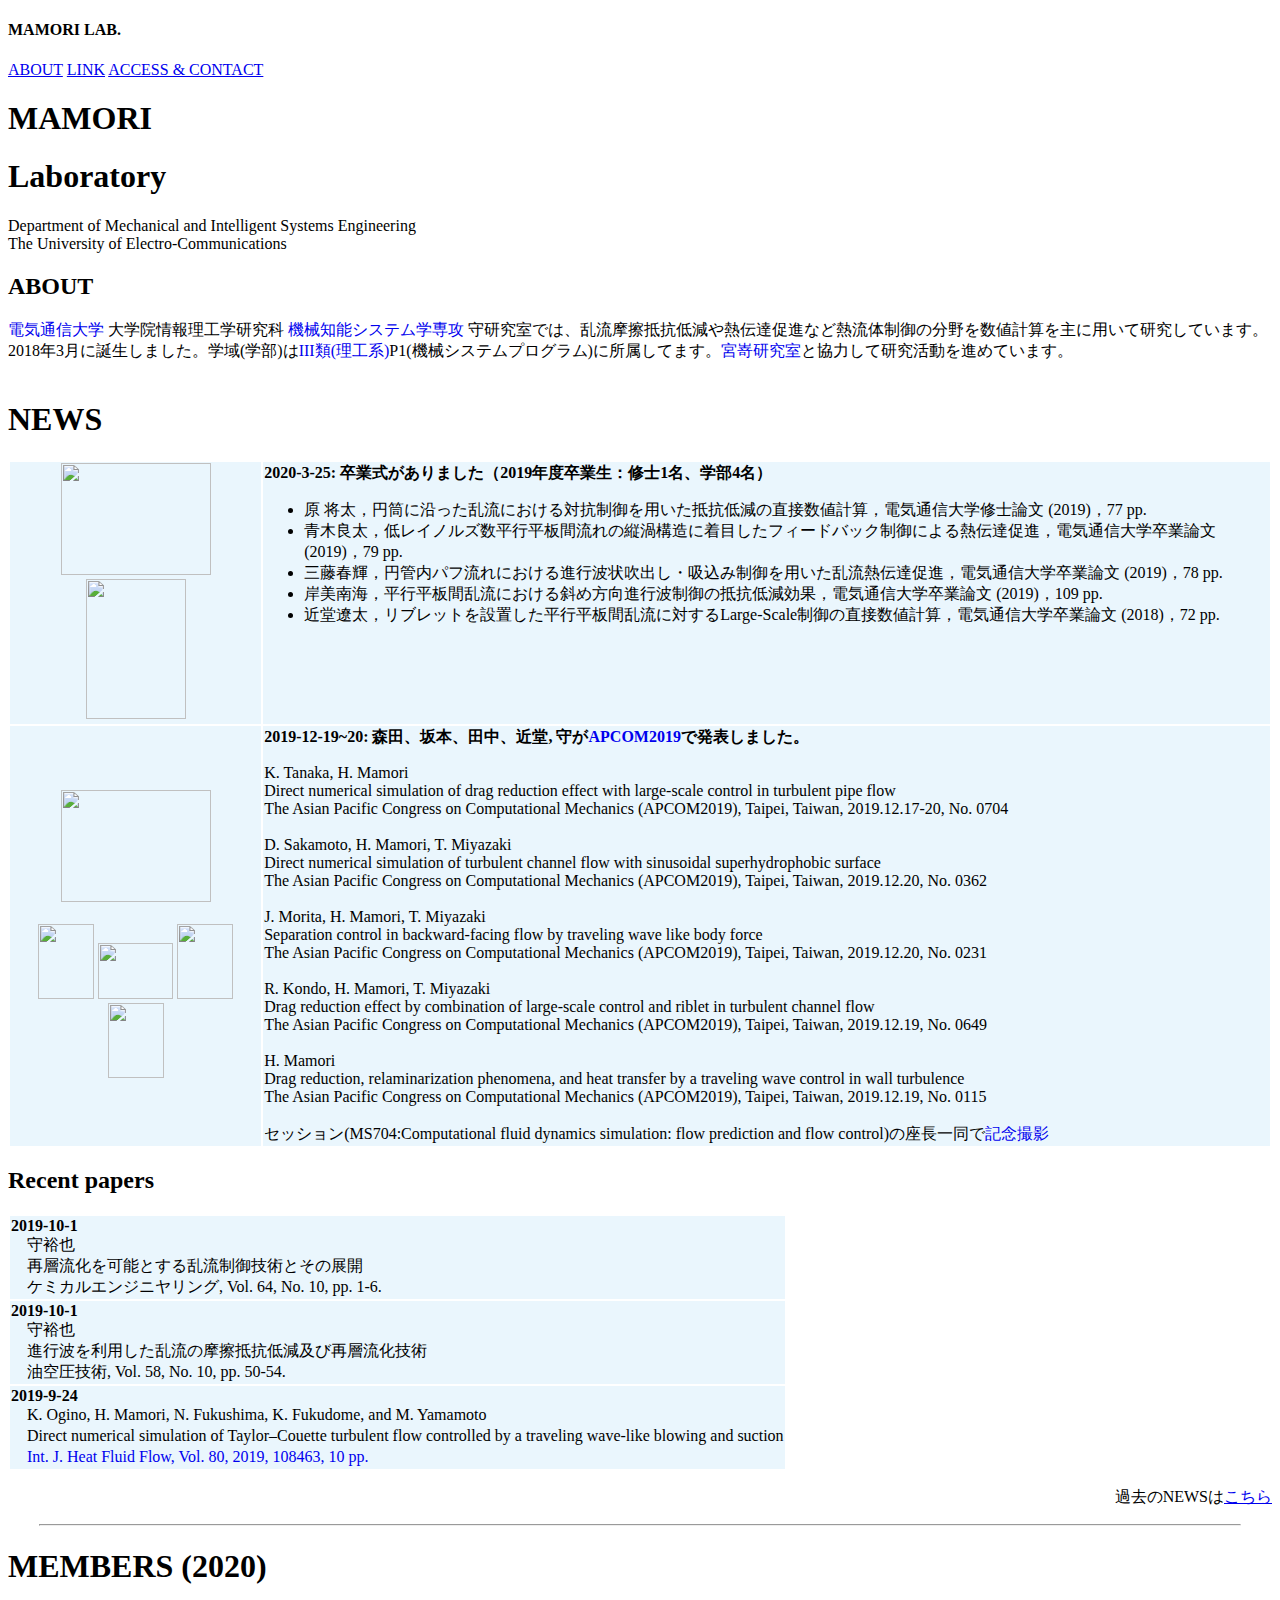
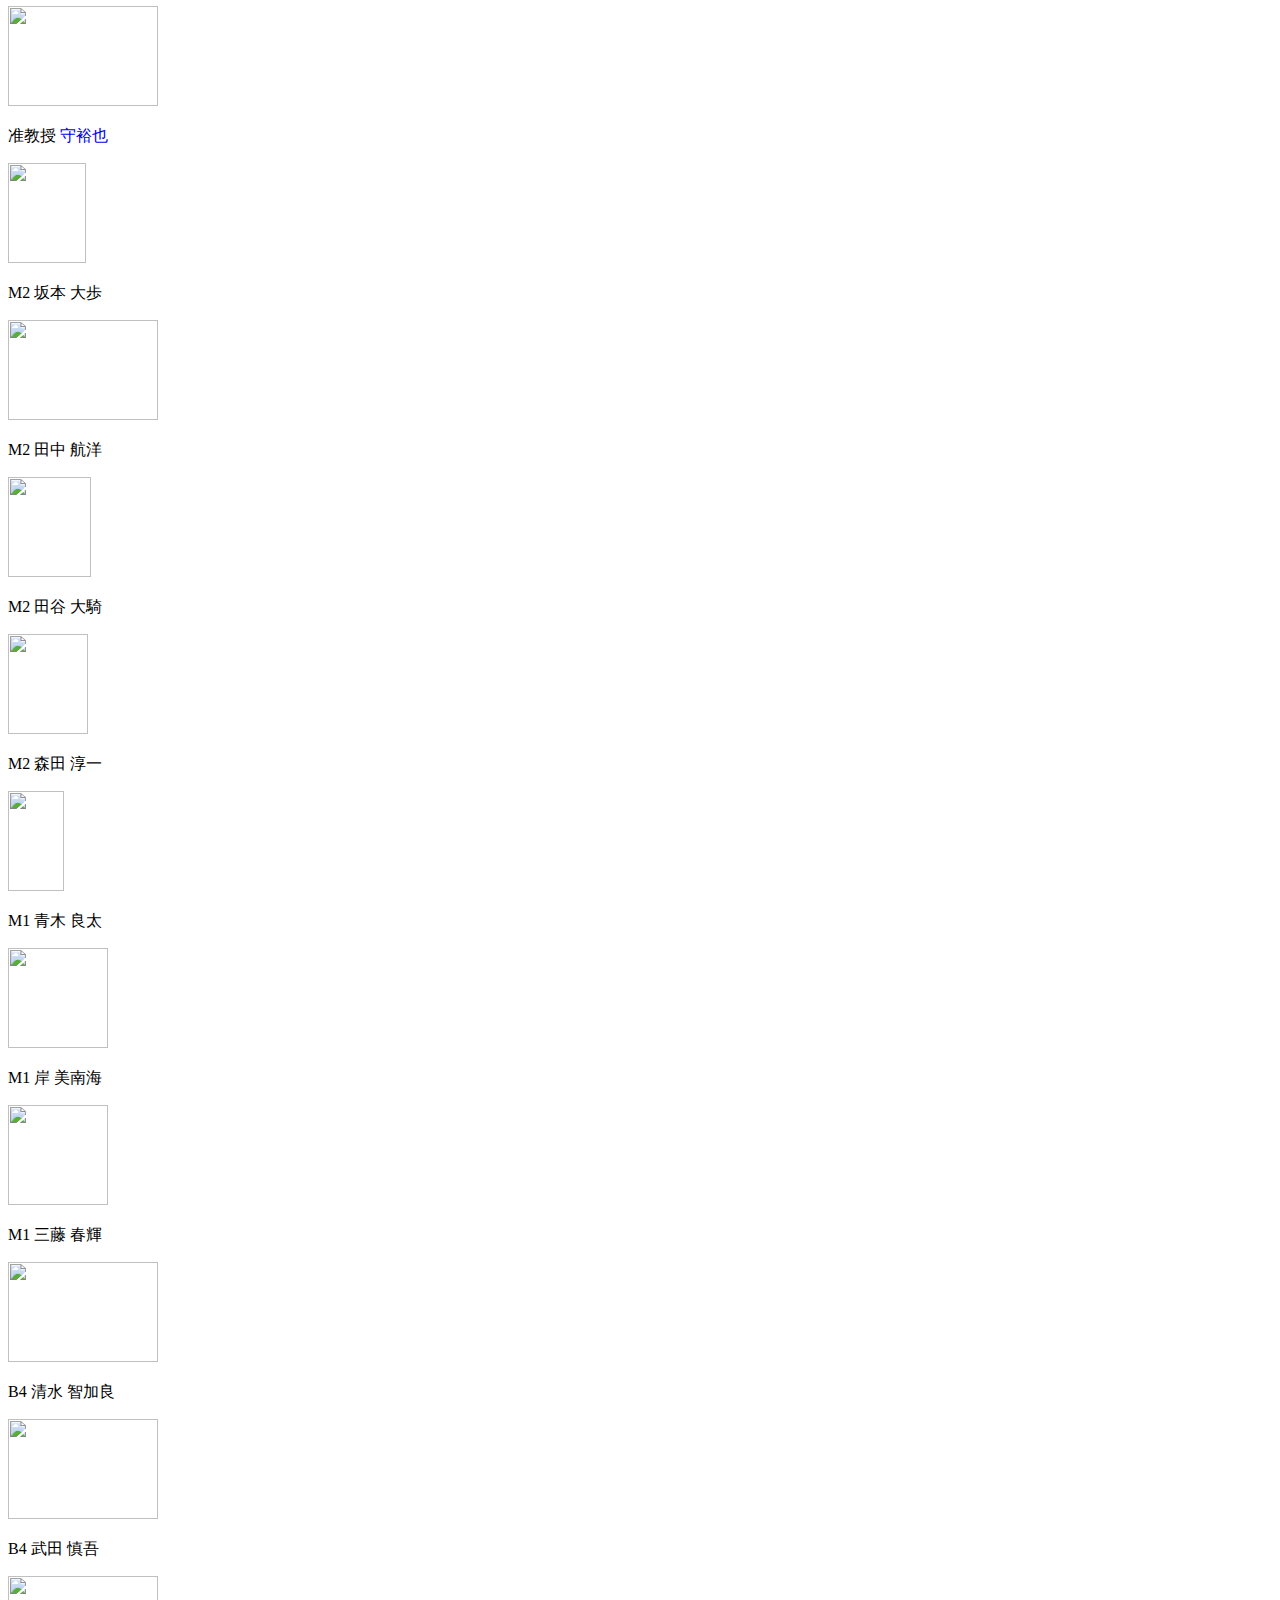
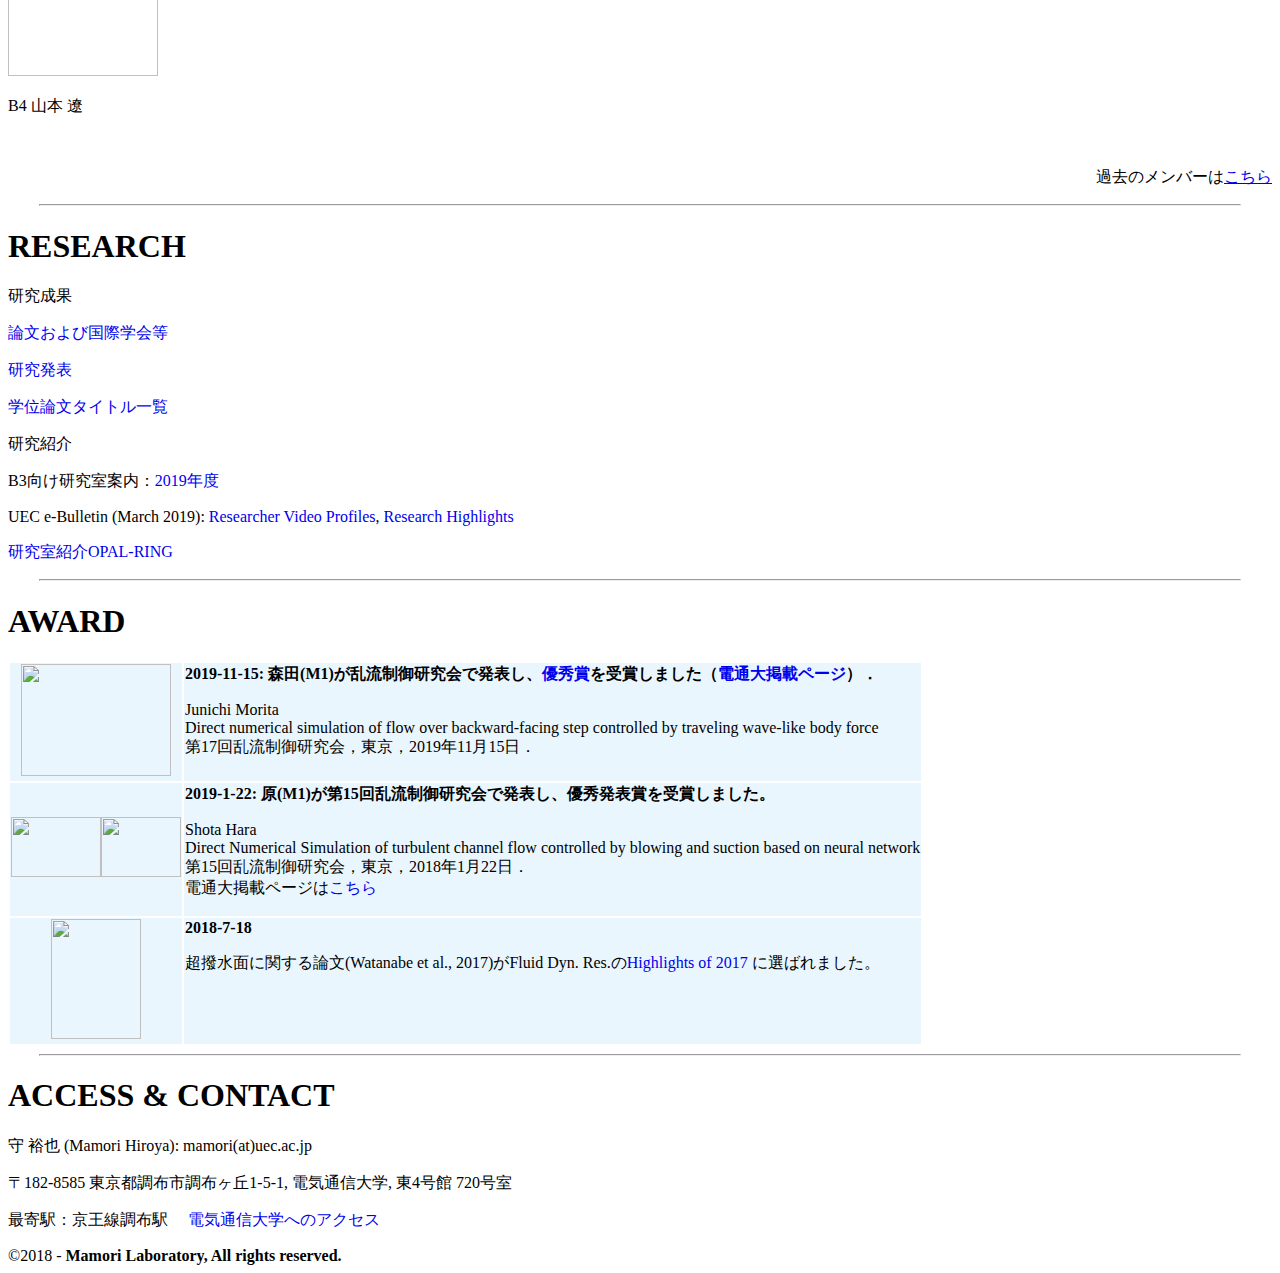
==== index.html @ 4397f74b "Create index.html" ====
<!doctype html>
<html lang="ja">
<head>
    <meta charset="UTF-8">
    <meta http-equiv="Content-Style-Type" content="text/css">
    <meta name="keywords" content="守研究室,守裕也,守　裕也">
    <title>Mamori lab., UEC</title>
    <link rel="stylesheet" href="singlePageTemplate.css">
    <script>var __adobewebfontsappname__="dreamweaver"</script>
    <script src="http://use.edgefonts.net/source-sans-pro:n2:default.js" type="text/javascript"></script>
</head> 

    
<body>
<header>
    <div class="container">
        <div class ="header-left">
            <h4>MAMORI LAB.</h4>
        </div>
        <div class="header-right">
            <a href="#about">ABOUT</a>
		    <a href="#link">LINK</a>
		    <a href="#location">ACCESS & CONTACT</a>
        </div>
    </div>
</header>
    <div class="top">
        <div class="top-sentence">
            <h1>MAMORI</h1>
            <h1>Laboratory</h1>
            <p>Department of Mechanical and Intelligent Systems Engineering<br>The University of Electro-Communications</p> 
        </div>   
    </div>    

    
<!-- About div -->
  	<div class="about" >
		  <h2 class="about">ABOUT</h2>
		  <a href="http://www.uec.ac.jp" style="text-decoration: none;">電気通信大学</a> 大学院情報理工学研究科 <a href="http://www.uec.ac.jp/ies/m/index.html" style="text-decoration: none;">機械知能システム学専攻</a> 
		守研究室では、乱流摩擦抵抗低減や熱伝達促進など熱流体制御の分野を数値計算を主に用いて研究しています。2018年3月に誕生しました。学域(学部)は<a href="http://www.c3.uec.ac.jp" target="_blank" style="text-decoration: none;">III類(理工系)</a>P1(機械システムプログラム)に所属してます。<a href="http://www.miyazaki.mce.uec.ac.jp" target="_blank" style="text-decoration: none;">宮嵜研究室</a>と協力して研究活動を進めています。<br><br>
	</div>
    
<!--	<hr width="95%">-->	
	
	<!-- News -->
	<div class="news">	
	<h1 id="news">NEWS</h1>
	<table>
	<tr>
   	    <td align="center" valign="center" bgcolor="#EAF6FD">
<!--		<a href="images/200327_graduation.JPG"><img src="images/s_200327_graduation.JPG" alt="" width="150" height="112"/></a>
		<a href="images/200327_kondo.JPG"><img src="images/s_200327_kondo.JPG" alt="" width="112" height="150"/></a>-->
<img src="images/s_200327_graduation.JPG" alt="" width="150" height="112"/>
<img src="images/s_200327_kondo.JPG" alt="" width="100" height="140"/>
		</td>
		 <td alighn="left" valign="top" bgcolor="#EAF6FD"><b>2020-3-25: 卒業式がありました（2019年度卒業生：修士1名、学部4名）</b>
		<ul>
<li>原 将太，円筒に沿った乱流における対抗制御を用いた抵抗低減の直接数値計算，電気通信大学修士論文 (2019)，77 pp.</li>
<li>青木良太，低レイノルズ数平行平板間流れの縦渦構造に着目したフィードバック制御による熱伝達促進，電気通信大学卒業論文 (2019)，79 pp.</li>
<li>三藤春輝，円管内パフ流れにおける進行波状吹出し・吸込み制御を用いた乱流熱伝達促進，電気通信大学卒業論文 (2019)，78 pp.<br>
<li>岸美南海，平行平板間乱流における斜め方向進行波制御の抵抗低減効果，電気通信大学卒業論文 (2019)，109 pp.<br>
<li>近堂遼太，リブレットを設置した平行平板間乱流に対するLarge-Scale制御の直接数値計算，電気通信大学卒業論文 (2018)，72 pp.<br>		
			</ul>
		</td>
 	 </tr>	
	  <tr>
    	 <td align="center" valign="center" bgcolor="#EAF6FD"><a href="images/191221_APCOM19lab.jpg"><img src="images/s_191221_APCOM19lab.jpg" alt="" width="150" height="112"/></a><br><br>
		<a href="images/191220_APCOM_kondo.JPG"><img src="images/s_191220_APCOM_kondo.JPG" alt="" width="56" height="75"/></a>
		<a href="images/191220_APCOM_sakamoto.JPG"><img src="images/s_191220_APCOM_sakamoto.JPG" alt="" width="75" height="56"/></a>
 		<a href="images/191220_APCOM_morita.JPG"><img src="images/s_191220_APCOM_morita.JPG" alt="" width="56" height="75"/></a>
 		<a href="images/191220_APCOM_tanaka.JPG"><img src="images/s_191220_APCOM_tanaka.JPG" alt="" width="56" height="75"/></a>
				</td>
		 <td alighn="left" valign="top" bgcolor="#EAF6FD"><b>2019-12-19~20: 森田、坂本、田中、近堂,
			 守が<a href="http://www.apcom2019.org" target="_blank" style="text-decoration: none">APCOM2019</a>で発表しました。</b>
		 </p>		 
K. Tanaka, H. Mamori<br>
Direct numerical simulation of drag reduction effect with large-scale control in turbulent pipe flow<br>
The Asian Pacific Congress on Computational Mechanics (APCOM2019), Taipei, Taiwan, 2019.12.17-20, No. 0704<br>
 <br>
D. Sakamoto, H. Mamori, T. Miyazaki<br>
Direct numerical simulation of turbulent channel flow with sinusoidal superhydrophobic surface<br>
The Asian Pacific Congress on Computational Mechanics (APCOM2019), Taipei, Taiwan, 2019.12.20, No. 0362<br>
 <br>
J. Morita, H. Mamori, T. Miyazaki<br>
Separation control in backward-facing flow by traveling wave like body force<br>
The Asian Pacific Congress on Computational Mechanics (APCOM2019), Taipei, Taiwan, 2019.12.20, No. 0231<br>
		<br>
R. Kondo, H. Mamori, T. Miyazaki<br>
Drag reduction effect by combination of large-scale control and riblet in turbulent channel flow<br>
The Asian Pacific Congress on Computational Mechanics (APCOM2019), Taipei, Taiwan, 2019.12.19, No. 0649<br>
 <br>
H. Mamori<br>
Drag reduction, relaminarization phenomena, and heat transfer by a traveling wave control in wall turbulence<br>
The Asian Pacific Congress on Computational Mechanics (APCOM2019), Taipei, Taiwan, 2019.12.19, No. 0115<br>
		<br>
		セッション(MS704:Computational fluid dynamics simulation: flow prediction and flow control)の座長一同で<a href="images/191221_APCOM19OS.JPG" target="_blank" style="text-decoration: none">記念撮影</a><br>
		</td>
 	 </tr>	

	</table>	
	<table>
	<h2 id="news">Recent papers</h2>
		<tr>
		<td alighn="left" valign="top" bgcolor="#EAF6FD"><b>2019-10-1</b><br>
		 　守裕也<br>
		 　再層流化を可能とする乱流制御技術とその展開<br>
		 　ケミカルエンジニヤリング, Vol. 64, No. 10, pp. 1-6.		
		</td>
 	 </tr>	
		<tr>
		<td alighn="left" valign="top" bgcolor="#EAF6FD"><b>2019-10-1</b><br>
		 　守裕也<br>
		 　進行波を利用した乱流の摩擦抵抗低減及び再層流化技術<br>
		 　油空圧技術, Vol. 58, No. 10, pp. 50-54.		
	</td>
 	 </tr>	
		<tr>
	<td alighn="left" valign="top" bgcolor="#EAF6FD"><b>2019-9-24</b><br>
	 　K. Ogino, H. Mamori, N. Fukushima, K. Fukudome, and M. Yamamoto<br>
	　Direct numerical simulation of Taylor–Couette turbulent flow controlled by a traveling wave-like blowing and suction<br>
　<a href="https://doi.org/10.1016/j.ijheatfluidflow.2019.108463"  target="_blank" style="text-decoration: none">Int. J. Heat Fluid Flow, Vol. 80, 2019, 108463, 10 pp.</a>
		</td>
		</tr>
		</table>
		<p style="text-align: right">過去のNEWSは<a href="news.html">こちら</a></p>
	</div>
	<hr width="95%">
	
	<!-- Members -->
	<div class="member">
	<h1 id="members">MEMBERS (2020)</h1>
		<article class="member_column_B4">
      <img src="images/mamori_aps2017.jpg" alt="" width="150" height="100"/>
      <p>准教授<a href="http://kjk.office.uec.ac.jp/Profiles/74/0007382/profile.html"  target="_blank" style="text-decoration: none;"> 守裕也</a></p>
    </article>
	<article class="member_column_B4">
      <img src="images/sakamoto.jpg" alt="" width="78" height="100"/>
      <p>M2 坂本 大歩</p>
    </article>
	<article class="member_column_B4">
      <img src="images/tanaka.jpg" alt="" width="150" height="100"/>
      <p>M2 田中 航洋</p>
    </article>
	<article class="member_column_B4">
      <img src="images/taya.jpg" alt="" width="82.5" height="100"/>
      <p>M2 田谷 大騎</p>
    </article>
	<article class="member_column_B4">
      <img src="images/morita.jpg" alt="" width="80" height="100"/>
      <p>M2 森田 淳一</p>
    </article>
	<article class="member_column_B4">
      <img src="images/aoki.jpeg" alt="" width="56" height="100"/>
      <p>M1 青木 良太</p>
    </article>
	<article class="member_column_B4">
      <img src="images/kishi.jpg" alt="" width="100" height="100"/>
      <p>M1 岸 美南海</p>
    </article>
	<article class="member_column_B4">
      <img src="images/mifuji.jpg" alt="" width="100" height="100"/>
      <p>M1 三藤 春輝</p>
    </article>
	<article class="member_column_B4">
      <img src="images/noimage.jpg" alt="" width="150" height="100"/>
      <p>B4 清水 智加良</p>
    </article>
	<article class="member_column_B4">
      <img src="images/noimage.jpg" alt="" width="150" height="100"/>
      <p>B4 武田 慎吾</p>
    </article>
	<article class="member_column_B4">
      <img src="images/noimage.jpg" alt="" width="150" height="100"/>
      <p>B4 山本 遼</p>
    </article>

		<br>
<!--		<article class="member_column_B4">
      <a href="images/FY19member.jpg"><img src="images/s_FY19member.jpg" alt="" width="160" height="120"/></a>
     <p>2019年度集合写真</p>
    </article>
--!>
		<p style="text-align: right">過去のメンバーは<a href="members.html">こちら</a>　 　　</p>

		
		<!--	<div class="oldmember"><a href="oldnews.html" style="text-decoration: none;">過去のメンバー</a></div> -->
	</div>
	
	<hr width="95%">
	<div class="seika" id="publication">
	<h1>RESEARCH</h1>
	研究成果
	<p class="res_p"><a href="http://kjk.office.uec.ac.jp/Profiles/74/0007382/theses1.html" target="_blank" style="text-decoration: none;">論文および国際学会等</a></p>
	<p class="res_p"><a href="http://kjk.office.uec.ac.jp/Profiles/74/0007382/meeting_achieve1.html" target="_blank" style="text-decoration: none;">研究発表</a></p>
	<p class="res_p"><a href="thesis.html" target="_blank" style="text-decoration: none">学位論文タイトル一覧</a></p>	
	研究紹介
	<p class="loc_p">B3向け研究室案内：<a href="images/181107_intro2019.png" target="_blank" style="text-decoration: none">2019年度</a></p>	
	<p class="res_p">UEC e-Bulletin (March 2019): <a href="http://www.ru.uec.ac.jp/e-bulletin/researcher-video-profiles/2019/hiroya-mamori.html" target="_blank" style="text-decoration: none">Researcher Video Profiles</a>, <a href="http://www.ru.uec.ac.jp/e-bulletin/research-highlights/2019/drag-reduction-and-relaminarization-of-wall-turbulence-by-traveling-wave-control.html" target="_blank" style="text-decoration: none">Research Highlights</a>	</p><p class="res_p"><a href="https://www.uec.ac.jp/research/information/opal-ring/0007382.html" target="_blank" style="text-decoration: none">研究室紹介OPAL-RING</a></p>
	</div>
	
			<hr width="95%">
	<div class="news">	
	<h1 id="award">AWARD</h1>
	<table>
				
	<tr>
    	 <td align="center" valign="center" bgcolor="#EAF6FD"><a href="images/191114_big6.jpg"><img src="images/s_191114_big6.jpg" alt="" width="150" height="112"/></a></td>
		 <td alighn="left" valign="top" bgcolor="#EAF6FD"><b>2019-11-15: 森田(M1)が乱流制御研究会で発表し、<a href="images/191115_morita.jpg" target="_blank" style="text-decoration: none">優秀賞</a>を受賞しました（<a href="https://www.uec.ac.jp/news/prize/2019/20191118_2204.html" target="_blank" style="text-decoration: none">電通大掲載ページ</a>）．</b>
		 </p>

		Junichi Morita<br>
		Direct numerical simulation of flow over backward-facing step controlled by traveling wave-like body force<br>
		第17回乱流制御研究会，東京，2019年11月15日．
		</td>
	</tr>

	<tr>

<td align="center" valign="center" bgcolor="#EAF6FD"><a href="images/190123_big6.jpg"><img src="images/s_190123_big6.jpg" alt="" width="90" height="60"/></a><a href="images/190125_hara.jpg"><img src="images/s_190125_hara.jpg" alt="" width="80" height="60"/></a></td>
		 <td alighn="left" valign="top" bgcolor="#EAF6FD"><b>2019-1-22: 原(M1)が第15回乱流制御研究会で発表し、優秀発表賞を受賞しました。</b><p>
			 Shota Hara<br>
			 Direct Numerical Simulation of turbulent channel flow controlled by blowing and suction based on neural network<br>
			 第15回乱流制御研究会，東京，2018年1月22日．<br>
			 電通大掲載ページは<a href="https://www.uec.ac.jp/news/prize/2019/20190125_1578.html" target="_blank" style="text-decoration: none">こちら</a>
		 </p></td>
			</tr>

			<tr>
    	 <td align="center" valign="center" bgcolor="#EAF6FD"><img src="images/watanabeSHS.png" alt="" width="90" height="120"/></td>
		 <td alighn="left" valign="top" bgcolor="#EAF6FD"><b>2018-7-18</b><p> 超撥水面に関する論文(Watanabe et al., 2017)がFluid Dyn. Res.の<a href="http://iopscience.iop.org/journal/1873-7005/page/Highlights-of-2017" target="_blank" style="text-decoration: none">Highlights of 2017</a> に選ばれました。</p>
		</td>
 	 </tr>	
		
</table>
</div>
		
	<!-- Location -->
	<hr width="95%">	
	<div class="location_sec">
	<h1 id="location">ACCESS & CONTACT</h1>
	<p class="loc_p">守 裕也 (Mamori Hiroya): mamori(at)uec.ac.jp</p>
	<p class="loc_p">〒182-8585 東京都調布市調布ヶ丘1-5-1, 電気通信大学, 東4号館 720号室</p>
	<p class="loc_p">最寄駅：京王線調布駅　<a href="http://www.uec.ac.jp/about/profile/access/" target="_blank" style="text-decoration: none;"> 電気通信大学へのアクセス</a></p>	
	</div>		

<div class="copyright">&copy;2018 - <strong>Mamori Laboratory, All rights reserved.</strong></div>
</div>
<!-- Main Container Ends -->
</body>
</html>
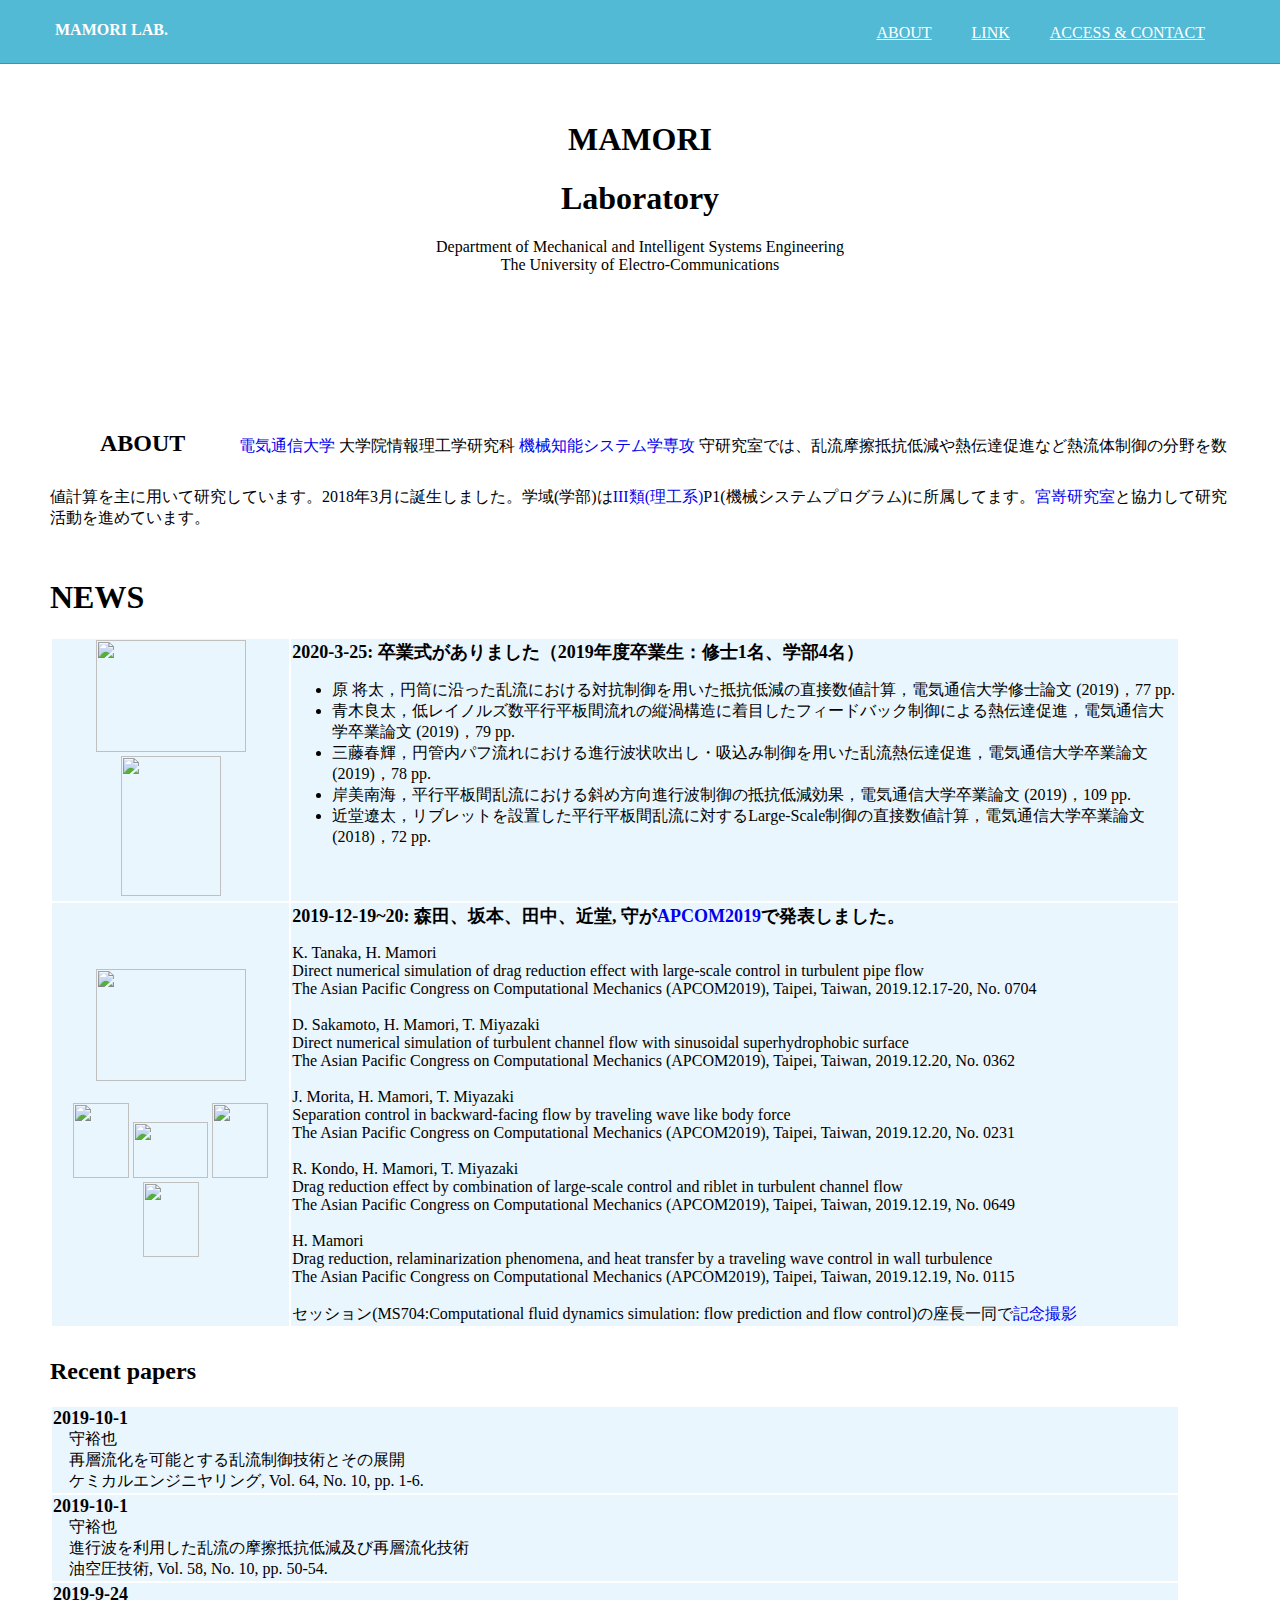
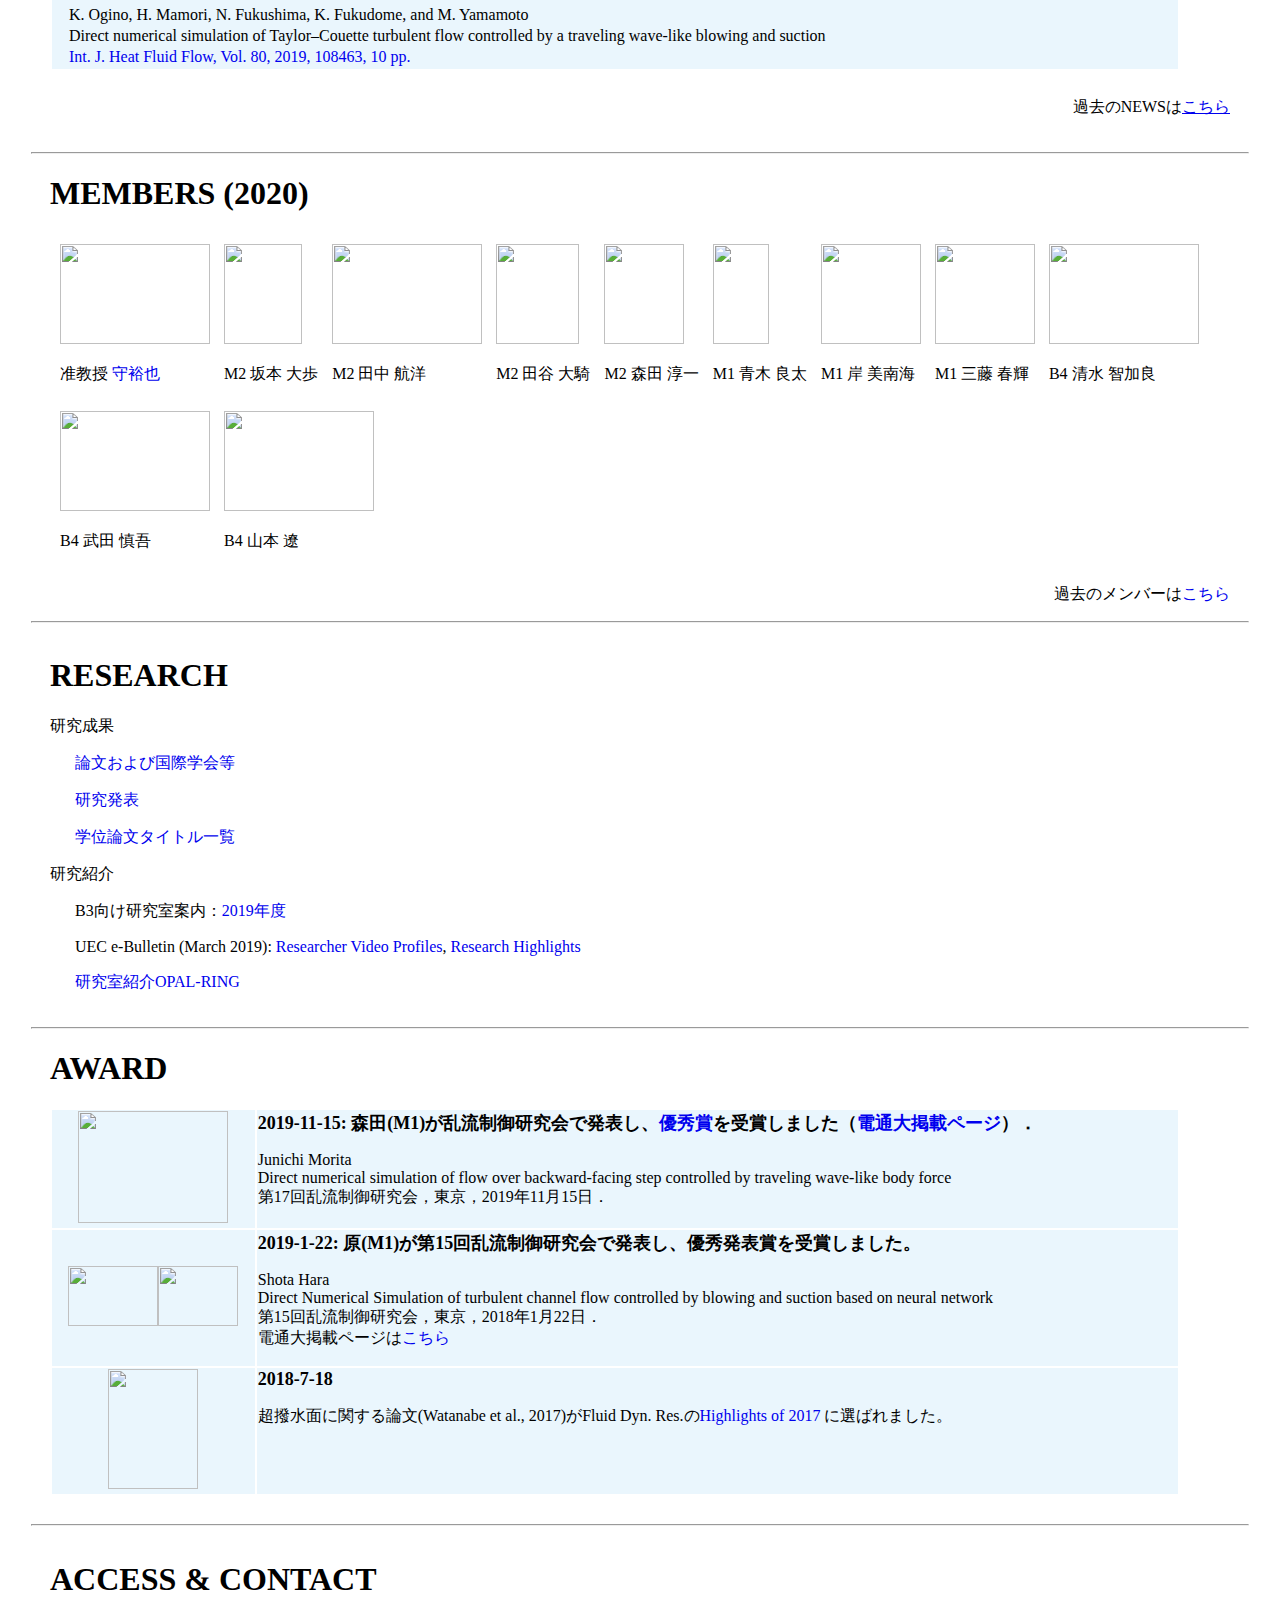
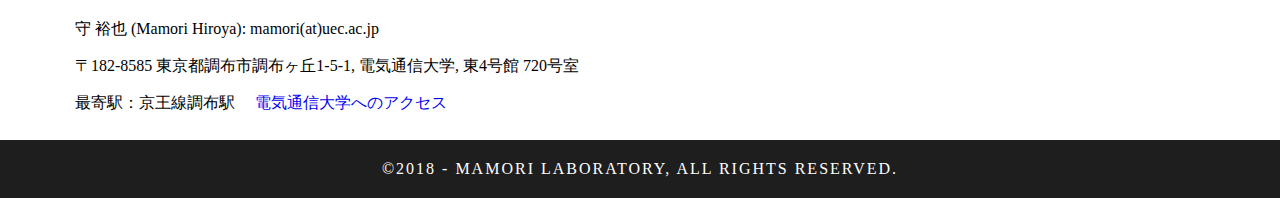
==== commit aac8d1b6: "Update index.html" ====
--- a/index.html
+++ b/index.html
@@ -6,8 +6,8 @@
     <meta name="keywords" content="守研究室,守裕也,守　裕也">
     <title>Mamori lab., UEC</title>
     <link rel="stylesheet" href="singlePageTemplate.css">
-    <script>var __adobewebfontsappname__="dreamweaver"</script>
-    <script src="http://use.edgefonts.net/source-sans-pro:n2:default.js" type="text/javascript"></script>
+    <!--<script>var __adobewebfontsappname__="dreamweaver"</script>
+    <script src="http://use.edgefonts.net/source-sans-pro:n2:default.js" type="text/javascript"></script> -->
 </head> 
 
     
--- a/singlePageTemplate.css
+++ b/singlePageTemplate.css
@@ -0,0 +1,648 @@
+@charset "UTF-8";
+/* Body */
+body {
+	font-family: source-sans-pro;
+	/*background-color: #f2f2f2;*/
+/*	background-color: #FFFFFF;*/
+	margin-top: 0px;
+	margin-right: 0px;
+	margin-bottom: 0px;
+	margin-left: 0px;
+	font-style: normal;
+	font-weight: 200;
+}
+/* Container */
+.container {
+	background-color: #5f5d60;
+    max-width: 1170px;
+    width: 100%;
+    padding: 0 15px;
+    margin: 0 auto;
+}
+
+.header-left {
+   float: left;
+   color:#ffff
+}
+
+.header-right {
+    float:right;
+    marigin-right:-15px;
+}
+
+.header-right a {
+  line-height: 65px;
+  padding: 0 20px;
+  color: white;
+  display: block;
+  float: left;
+  transition: all 0.5s;
+}
+
+.top {
+    padding:100px 0 100px 0;
+    background-image:image(images/IMG_3150_v3.jpg);
+    background-size:cover;
+    
+}
+
+.top-sentence {
+    text-align:center;
+}
+/* Navigation */
+header {
+	width: 100%;
+	height: 7%;
+	background-color: #52bad5;
+	border-bottom: 1px solid #2C9AB7;
+	position: fixed;
+    top: 0;
+	z-index:999
+}
+.logo {
+	color: #fff;
+	font-family: Arial, Helvetica, "sans-serif";
+	font-weight: bold;
+	text-align: left;
+	width: 30%;
+	float: left;
+	margin-top: 15px;
+	margin-left: 25px;
+	letter-spacing: 4px;
+}
+nav {
+	float: right;
+	width: 70%;
+	text-align: right;
+	margin-right: 25px;
+}
+header nav ul {
+	list-style: none;
+	float: right;
+}
+nav ul li {
+	float: left;
+	color: #FFFFFF;
+	font-size: 14px;
+	text-align: left;
+	margin-right: 25px;
+	letter-spacing: 2px;
+	font-weight: bold;
+	transition: all 0.3s linear;
+}
+ul li a {
+	color: #FFFFFF;
+	text-decoration: none;
+}
+ul li:hover a {
+	color: #2C9AB7;
+}
+/* Hero Section */
+.hero {
+/*	background-color: #B3B3B3;*/
+	padding-top: 0px;
+/*	padding-bottom: 150px;*/
+	position: relative;
+	
+}
+.hero_header {
+	color: #FFFFFF;
+	font-family: "Arial Black", Gadget, "sans-serif";
+	font-weight: 200;
+	font-size: 3.0em;
+	text-align: center;
+	margin-top: 0px;
+	margin-right: 0px;
+	margin-bottom: 0px;
+	margin-left: 0px;
+	letter-spacing: 4px;
+	position: absolute;
+	top: 80%;
+	left: 5%;	
+}
+.light {
+	font-weight: bold;
+	color: #FFFFFF;
+}
+.tagline {
+	text-align: center;
+	color: #FFFFFF;
+	margin-top: 4px;
+	font-weight: bold;
+	text-transform: uppercase;
+	letter-spacing: 1px;
+	position: absolute;
+	top: 90%;
+	left: 5%;
+
+}
+/* About Section */
+.text_column {
+	width: 100%;
+	text-align: justify;
+	font-weight: lighter;
+	line-height: 25px;
+	float: left;
+	padding-left: 20px;
+	padding-right: 20px;
+	color: #A3A3A3;
+}
+.about {
+	padding-left: 50px;
+	padding-right: 50px;
+	padding-top: 10px;
+	padding-bottom: 10px;
+		display: inline-block;
+}
+/* news*/
+.news{
+	padding-left: 50px;
+	padding-right: 50px;
+	padding-top: 0px;
+	padding-bottom: 10px;
+}
+.news_column {
+	text-align: center;
+	display: inline-block;
+}
+.oldnews{
+	width: 100%;
+	text-align : right;
+	text-decoration: none;
+/*	padding-right: 25px;*/
+}
+.old_news{
+	padding-left: 50px;
+	padding-right: 50px;
+	padding-top: 50px;
+	padding-bottom: 10px;
+	background-color: #FFFFFF;
+	
+	width: 100%;
+	text-align : left;
+	text-decoration: none;
+}
+
+/* news*/
+table {
+	padding-left: 0px;
+	padding-right: 50px;
+	padding-bottom: 10px;
+	width: 100%;
+	border-collapse: separate;
+}
+table tr {
+   background-color: #EAF6FD;}
+
+/*table tr:nth-child(even) {
+   background-color: #EAF6FD;;}
+table tr:nth-child(odd) {
+background: #EAF6FD;;
+}
+*/
+td.td4 { 
+	vertical-align: middle;
+}
+td.td5 { 
+		padding-left: 0%;
+	vertical-align: top;
+}
+
+table.newstable td {
+padding-top: 0px;
+}
+b {
+font-size: 18px;
+font-weight: bold
+}
+.member{
+	padding-left: 50px;
+	padding-right: 50px;
+	padding-top: 0px;
+	background-color: #FFFFFF;
+}
+.member_column{
+	width: 100%;
+	padding-left: 10px;
+	padding-top: 10px;
+	text-align: left;
+	float: left;
+}
+.member_column_B4{
+	display: inline-block;
+/*	width: 100%;*/
+	padding-left: 10px;
+	padding-top: 10px;
+	text-align: left;
+}
+
+.old_member{
+	padding-left: 50px;
+	padding-right: 50px;
+	padding-top: 10px;
+	padding-bottom: 10px;
+	background-color: #FFFFFF;
+	
+	width: 100%;
+	text-align : left;
+	text-decoration: none;
+}
+
+.member_column_old{
+	display: inline-block;
+/*	width: 100%;*/
+	padding-left: 10px;
+	padding-top: 10px;
+	text-align: left;
+}
+.member a{
+	text-decoration: none;
+}
+.oldmember{
+	width: 100%;
+	text-align : right;
+	text-decoration: none;
+/*	padding-right: 25px;*/
+}
+
+/*.news .footer_column h3 {
+	color: #B3B3B3;
+	text-align: center;
+}
+.news .footer_column p {
+	color: #717070;
+	background-color: #FFFFFF;
+}*/
+/* 成果*/
+.seika{
+	padding-left: 50px;
+	padding-right: 50px;
+	padding-top: 5px;
+	padding-bottom: 10px;
+	width:100%;
+	background-color: #FFFFFF;
+}
+.res_p{
+	color: black;
+	text-decoration: none;
+	padding-left: 25px;
+}
+/* location*/
+.location_sec{
+	padding-top: 5px;
+	padding-bottom: 10px;
+	padding-left: 50px;
+	padding-right: 50px;
+	background-color: #FFFFFF;
+}
+.loc_p{
+	color: black;
+	text-decoration: none;
+	padding-left: 25px;
+}
+/* Stats Gallery */
+.stats {
+	color: #717070;
+	margin-bottom: 5px;
+}
+.gallery {
+	clear: both;
+	display: inline-block;
+	width: 100%;
+	background-color: #FFFFFF;
+	/* [disabled]min-width: 400px;
+*/
+	padding-left: 10px;
+	padding-bottom: 35px;
+	padding-top: 0px;
+	margin-top: -5px;
+	margin-bottom: 0px;
+}
+.thumbnail {
+	width: 33%;
+	text-align: center;
+	float: left;
+	margin-top: 10px;
+}
+.gallery .thumbnail h4 {
+	margin-top: 5px;
+	margin-right: 5px;
+	margin-bottom: 5px;
+	margin-left: 5px;
+	color: #52BAD5;
+}
+.gallery .thumbnail p {
+	margin-top: 0px;
+	margin-right: 0px;
+	margin-bottom: 0px;
+	margin-left: 0px;
+	color: #A3A3A3;
+}
+/* Parallax Section */
+.banner {
+	background-color: #2D9AB7;
+	background-image: url(../images/parallax.png);
+	height: 400px;
+	background-attachment: fixed;
+	background-size: cover;
+	background-repeat: no-repeat;
+}
+.parallax {
+	color: #FFFFFF;
+	text-align: right;
+	padding-right: 100px;
+	padding-top: 110px;
+	letter-spacing: 2px;
+	margin-top: 0px;
+}
+.parallax_description {
+	color: #FFFFFF;
+	text-align: right;
+	padding-right: 100px;
+	width: 30%;
+	float: right;
+	font-weight: lighter;
+	line-height: 23px;
+	margin-top: 0px;
+	margin-right: 0px;
+	margin-bottom: 0px;
+	margin-left: 0px;
+}
+
+/* More info */
+footer {
+	background-color: #FFFFFF;
+	padding-bottom: 35px;
+}
+.footer_column {
+	width: 50%;
+	text-align: center;
+	padding-top: 30px;
+	float: left;
+}
+footer .footer_column h3 {
+	color: #B3B3B3;
+	text-align: center;
+}
+footer .footer_column p {
+	color: #717070;
+	background-color: #FFFFFF;
+}
+.cards {
+	width: 100%;
+	height: auto;
+	max-width: 400px;
+	max-height: 200px;
+}
+footer .footer_column p {
+	padding-left: 30px;
+	padding-right: 30px;
+	text-align: justify;
+	line-height: 25px;
+	font-weight: lighter;
+	margin-left: 20px;
+	margin-right: 20px;
+}
+.copyright {
+	text-align: center;
+	padding-top: 20px;
+	padding-bottom: 20px;
+	background-color: #1E1E1E;
+	color: #FFFFFF;
+	text-transform: uppercase;
+	font-weight: lighter;
+	letter-spacing: 2px;
+	border-top-width: 2px;
+}
+.footer_banner {
+	background-color: #B3B3B3;
+	padding-top: 60px;
+	padding-bottom: 60PX;
+	margin-bottom: 0px;
+	background-image: url(../images/pattern.png);
+	background-repeat: repeat;
+}
+footer {
+	display: inline-block;
+}
+.hidden {
+	display: none;
+}
+
+/* Mobile */
+@media (max-width: 320px) {
+.logo {
+	width: 100%;
+	text-align: center;
+	margin-top: 13px;
+	margin-right: 0px;
+	margin-bottom: 0px;
+	margin-left: 0px;
+}
+.container header nav {
+	margin-top: 0px;
+	margin-right: 0px;
+	margin-bottom: 0px;
+	margin-left: 0px;
+	width: 100%;
+	float: none;
+	display: none;
+}
+header nav ul {
+}
+nav ul li {
+	margin-top: 0px;
+	margin-right: 0px;
+	margin-bottom: 0px;
+	margin-left: 0px;
+	width: 100%;
+	text-align: center;
+}
+.text_column {
+	width: 100%;
+	text-align: justify;
+	padding-top: 0px;
+	padding-right: 0px;
+	padding-bottom: 0px;
+	padding-left: 0px;
+}
+.thumbnail {
+	width: 100%;
+}
+.footer_column {
+	width: 100%;
+	margin-top: 0px;
+}
+.parallax {
+	text-align: center;
+	margin-top: 0px;
+	margin-right: 0px;
+	margin-bottom: 0px;
+	margin-left: 0px;
+	padding-top: 40%;
+	padding-right: 0px;
+	padding-bottom: 0px;
+	padding-left: 0px;
+	width: 100%;
+	font-size: 18px;
+}
+.parallax_description {
+	padding-top: 0px;
+	padding-right: 0px;
+	padding-bottom: 0px;
+	padding-left: 0px;
+	width: 90%;
+	margin-top: 25px;
+	margin-right: 0px;
+	margin-bottom: 0px;
+	margin-left: 12px;
+	float: none;
+	text-align: center;
+}
+.banner {
+	background-color: #2D9AB7;
+	background-image: none;
+}
+.tagline {
+	margin-top: 20px;
+	line-height: 22px;
+}
+.hero_header {
+	padding-left: 10px;
+	padding-right: 10px;
+	line-height: 22px;
+	text-align: center;
+}
+}
+
+/* Small Tablets */
+@media (min-width: 321px)and (max-width: 767px) {
+.logo {
+	width: 100%;
+	text-align: center;
+	margin-top: 13px;
+	margin-right: 0px;
+	margin-bottom: 0px;
+	margin-left: 0px;
+	color: #043745;
+}
+.container header nav {
+	margin-top: 0px;
+	margin-right: 0px;
+	margin-bottom: 0px;
+	margin-left: 0px;
+	width: 100%;
+	float: none;
+	overflow: auto;
+	display: inline-block;
+	background: #52bad5;
+}
+header nav ul {
+	padding: 0px;
+	float: none;
+}
+nav ul li {
+	margin-top: 0px;
+	margin-right: 0px;
+	margin-bottom: 0px;
+	margin-left: 0px;
+	width: 100%;
+	text-align: center;
+	padding-top: 8px;
+	padding-bottom: 8px;
+}
+.text_column {
+	width: 100%;
+	text-align: left;
+	padding-top: 0px;
+	padding-right: 0px;
+	padding-bottom: 0px;
+	padding-left: 0px;
+}
+.thumbnail {
+	width: 100%;
+}
+.footer_column {
+	width: 100%;
+	margin-top: 0px;
+}
+.parallax {
+	text-align: center;
+	margin-top: 0px;
+	margin-right: 0px;
+	margin-bottom: 0px;
+	margin-left: 0px;
+	padding-top: 40%;
+	padding-right: 0px;
+	padding-bottom: 0px;
+	padding-left: 0px;
+	width: 100%;
+	font-size: 18px;
+}
+.parallax_description {
+	padding-top: 0px;
+	padding-right: 0px;
+	padding-bottom: 0px;
+	padding-left: 0px;
+	margin-top: 30%;
+	margin-right: 0px;
+	margin-bottom: 0px;
+	margin-left: 0px;
+	float: none;
+	width: 100%;
+	text-align: center;
+}
+.thumbnail {
+	width: 50%;
+}
+.parallax {
+	margin-top: 0px;
+	margin-right: 0px;
+	margin-bottom: 0px;
+	margin-left: 0px;
+	padding-right: 0px;
+	padding-bottom: 0px;
+	padding-left: 0px;
+	padding-top: 20%;
+}
+.parallax_description {
+	margin-top: 0px;
+	margin-right: 0px;
+	margin-bottom: 0px;
+	margin-left: 0px;
+	width: 100%;
+	padding-top: 30px;
+}
+.banner {
+	padding-left: 20px;
+	padding-right: 20px;
+}
+.footer_column {
+	width: 100%;
+}
+}
+
+/* Small Desktops */
+@media (min-width: 768px) and (max-width: 1096px) {
+.text_column {
+	width: 100%;
+}
+.thumbnail {
+	width: 50%;
+}
+.text_column {
+	width: 100%;
+	margin-top: 0px;
+	margin-right: 0px;
+	margin-bottom: 0px;
+	margin-left: 0px;
+	padding-top: 0px;
+	padding-right: 0px;
+	padding-bottom: 0px;
+	padding-left: 0px;
+}
+.banner {
+	margin-top: 0px;
+	padding-top: 0px;
+}
+}
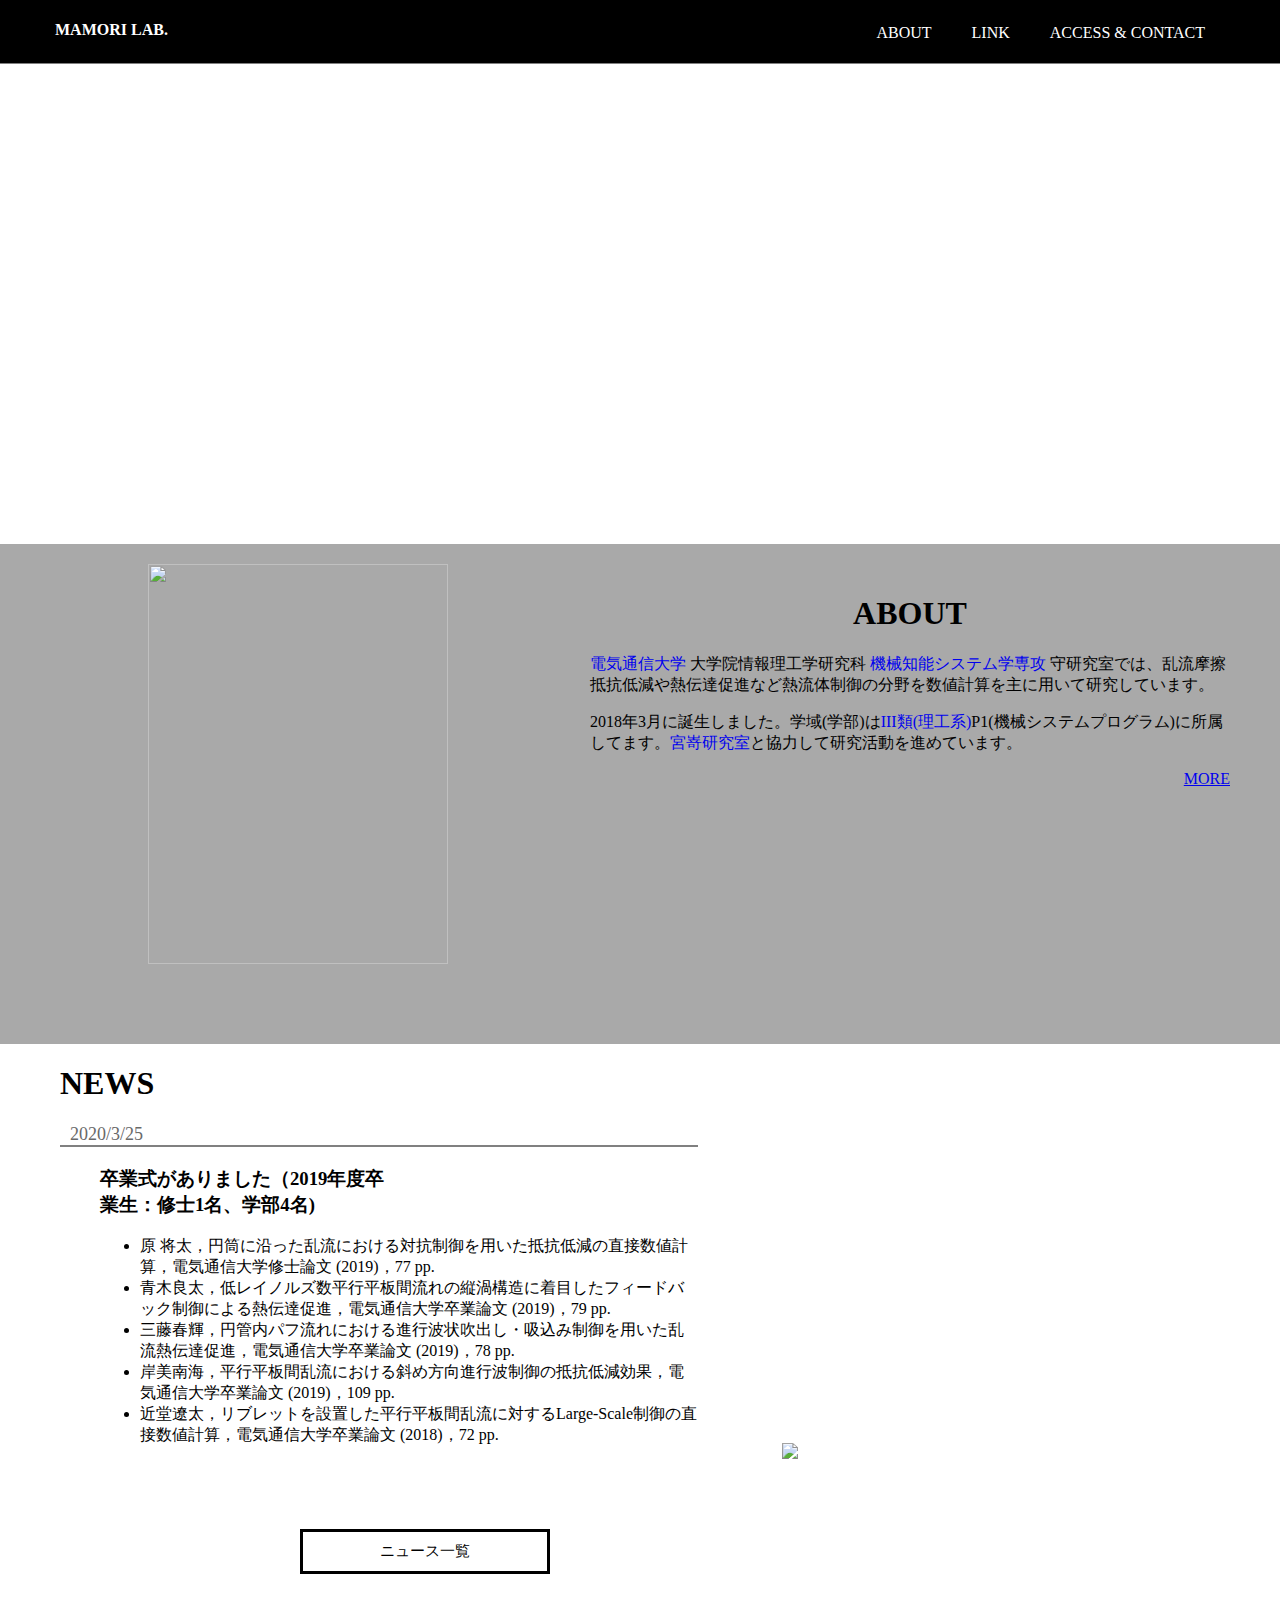
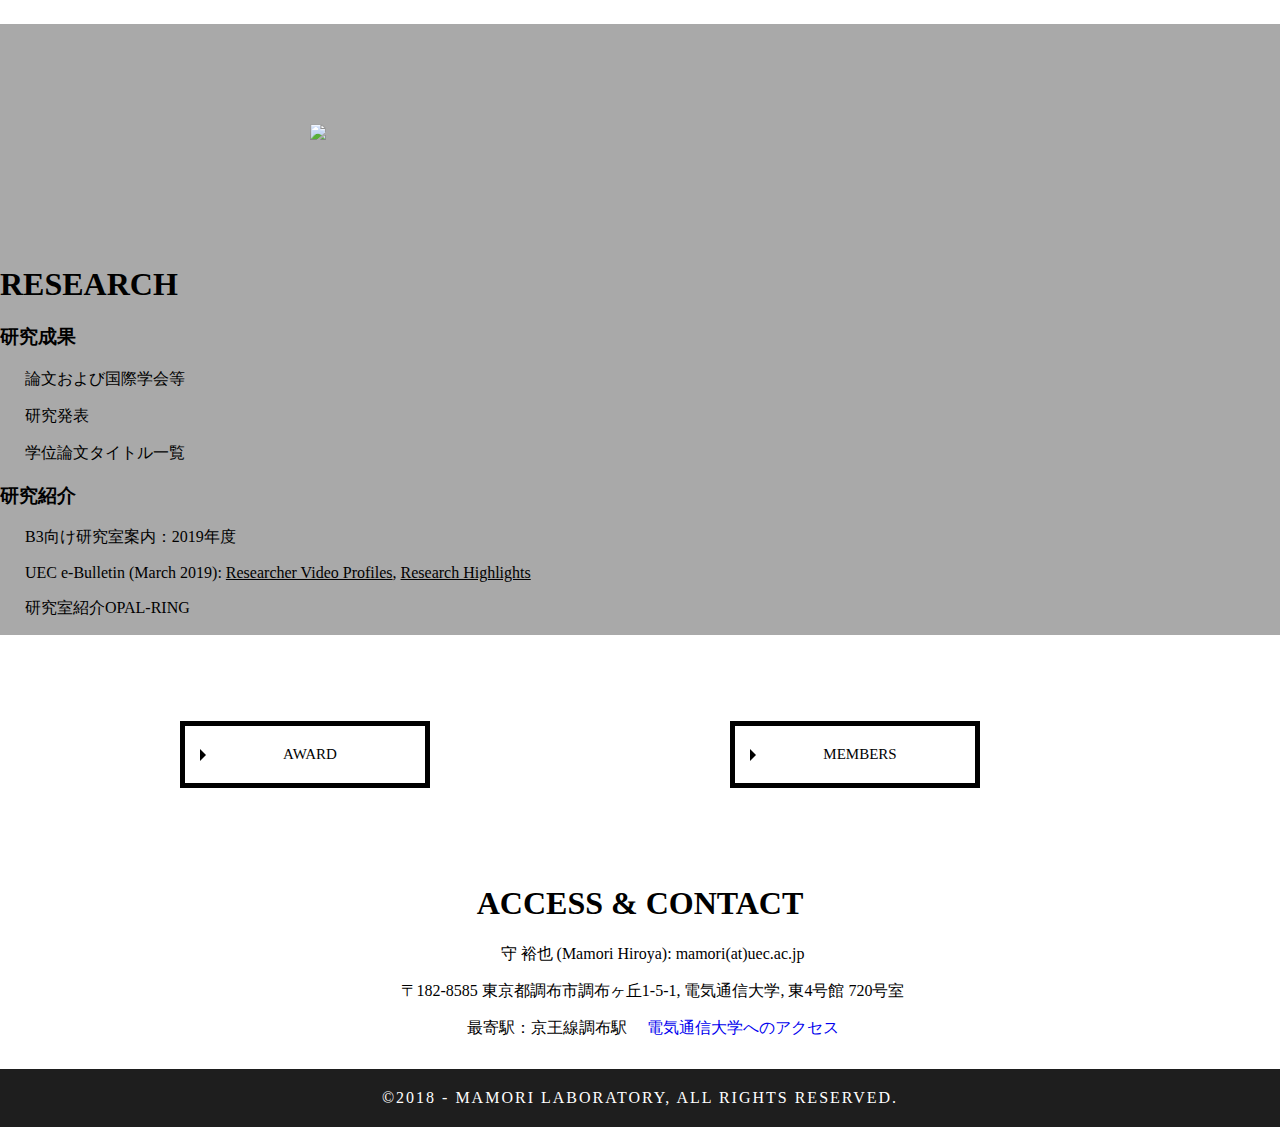
==== commit f52f1e52: "Add files via upload" ====
--- a/index.html
+++ b/index.html
@@ -6,8 +6,7 @@
     <meta name="keywords" content="守研究室,守裕也,守　裕也">
     <title>Mamori lab., UEC</title>
     <link rel="stylesheet" href="singlePageTemplate.css">
-    <!--<script>var __adobewebfontsappname__="dreamweaver"</script>
-    <script src="http://use.edgefonts.net/source-sans-pro:n2:default.js" type="text/javascript"></script> -->
+    <script>var __adobewebfontsappname__="dreamweaver"</script>
 </head> 
 
     
@@ -18,9 +17,9 @@
             <h4>MAMORI LAB.</h4>
         </div>
         <div class="header-right">
-            <a href="#about">ABOUT</a>
-		    <a href="#link">LINK</a>
-		    <a href="#location">ACCESS & CONTACT</a>
+            <a href="#about" style="text-decoration: none">ABOUT</a>
+		    <a href="#link" style="text-decoration: none">LINK</a>
+		    <a href="#location" style="text-decoration: none">ACCESS & CONTACT</a>
         </div>
     </div>
 </header>
@@ -35,216 +34,86 @@
     
 <!-- About div -->
   	<div class="about" >
-		  <h2 class="about">ABOUT</h2>
-		  <a href="http://www.uec.ac.jp" style="text-decoration: none;">電気通信大学</a> 大学院情報理工学研究科 <a href="http://www.uec.ac.jp/ies/m/index.html" style="text-decoration: none;">機械知能システム学専攻</a> 
-		守研究室では、乱流摩擦抵抗低減や熱伝達促進など熱流体制御の分野を数値計算を主に用いて研究しています。2018年3月に誕生しました。学域(学部)は<a href="http://www.c3.uec.ac.jp" target="_blank" style="text-decoration: none;">III類(理工系)</a>P1(機械システムプログラム)に所属してます。<a href="http://www.miyazaki.mce.uec.ac.jp" target="_blank" style="text-decoration: none;">宮嵜研究室</a>と協力して研究活動を進めています。<br><br>
+        <div class="about-pic">
+        <img src="pic/181107_intro2019.png">
+        </div>
+        <div class="about-box">
+        <h1 class="about-txt">ABOUT</h1>
+  		  <p><a href="http://www.uec.ac.jp" style="text-decoration: none;">電気通信大学</a> 大学院情報理工学研究科 <a href="http://www.uec.ac.jp/ies/m/index.html" style="text-decoration: none;">機械知能システム学専攻</a> 守研究室では、乱流摩擦抵抗低減や熱伝達促進など熱流体制御の分野を数値計算を主に用いて研究しています。</p><p>2018年3月に誕生しました。学域(学部)は<a href="http://www.c3.uec.ac.jp" target="_blank" style="text-decoration: none;">III類(理工系)</a>P1(機械システムプログラム)に所属してます。<a href="http://www.miyazaki.mce.uec.ac.jp" target="_blank" style="text-decoration: none;">宮嵜研究室</a>と協力して研究活動を進めています。</p>
+        <p class="about-more"><a href="about.html">MORE</a></p>
+        </div>
 	</div>
     
-<!--	<hr width="95%">-->	
+<!-- NEWS Feeld-->
+    
+  <div class="news">	
+    <div class="news-content">
+	<h1 class="news-title">NEWS</h1>   
+        <dl class="top-news">
+            <dt>2020/3/25</dt>
+            <dd><h3><a href="news.html" style="text-decoration: none" class="news-title">卒業式がありました（2019年度卒業生：修士1名、学部4名) </a></h3>
+            <ul>
+                <li>原 将太，円筒に沿った乱流における対抗制御を用いた抵抗低減の直接数値計算，電気通信大学修士論文 (2019)，77 pp.</li>
+                <li>青木良太，低レイノルズ数平行平板間流れの縦渦構造に着目したフィードバック制御による熱伝達促進，電気通信大学卒業論文 (2019)，79 pp.</li>
+                <li>三藤春輝，円管内パフ流れにおける進行波状吹出し・吸込み制御を用いた乱流熱伝達促進，電気通信大学卒業論文 (2019)，78 pp.<br>
+                <li>岸美南海，平行平板間乱流における斜め方向進行波制御の抵抗低減効果，電気通信大学卒業論文 (2019)，109 pp.<br>
+                <li>近堂遼太，リブレットを設置した平行平板間乱流に対するLarge-Scale制御の直接数値計算，電気通信大学卒業論文 (2018)，72 pp.<br>		
+            </ul>      
+            </dd> 
+        </dl>
+      </div>
+      
+      <div class="news-content-pic">
+        <img src="pic/200327_graduation.JPG">
+      </div>
+      
+      <div class="news-btn">
+          <p><a href="news.html" style="text-decoration: none">ニュース一覧</a></p>
+      </div>
+    
+    </div>    
+      
+      
 	
-	<!-- News -->
-	<div class="news">	
-	<h1 id="news">NEWS</h1>
-	<table>
-	<tr>
-   	    <td align="center" valign="center" bgcolor="#EAF6FD">
-<!--		<a href="images/200327_graduation.JPG"><img src="images/s_200327_graduation.JPG" alt="" width="150" height="112"/></a>
-		<a href="images/200327_kondo.JPG"><img src="images/s_200327_kondo.JPG" alt="" width="112" height="150"/></a>-->
-<img src="images/s_200327_graduation.JPG" alt="" width="150" height="112"/>
-<img src="images/s_200327_kondo.JPG" alt="" width="100" height="140"/>
-		</td>
-		 <td alighn="left" valign="top" bgcolor="#EAF6FD"><b>2020-3-25: 卒業式がありました（2019年度卒業生：修士1名、学部4名）</b>
-		<ul>
-<li>原 将太，円筒に沿った乱流における対抗制御を用いた抵抗低減の直接数値計算，電気通信大学修士論文 (2019)，77 pp.</li>
-<li>青木良太，低レイノルズ数平行平板間流れの縦渦構造に着目したフィードバック制御による熱伝達促進，電気通信大学卒業論文 (2019)，79 pp.</li>
-<li>三藤春輝，円管内パフ流れにおける進行波状吹出し・吸込み制御を用いた乱流熱伝達促進，電気通信大学卒業論文 (2019)，78 pp.<br>
-<li>岸美南海，平行平板間乱流における斜め方向進行波制御の抵抗低減効果，電気通信大学卒業論文 (2019)，109 pp.<br>
-<li>近堂遼太，リブレットを設置した平行平板間乱流に対するLarge-Scale制御の直接数値計算，電気通信大学卒業論文 (2018)，72 pp.<br>		
-			</ul>
-		</td>
- 	 </tr>	
-	  <tr>
-    	 <td align="center" valign="center" bgcolor="#EAF6FD"><a href="images/191221_APCOM19lab.jpg"><img src="images/s_191221_APCOM19lab.jpg" alt="" width="150" height="112"/></a><br><br>
-		<a href="images/191220_APCOM_kondo.JPG"><img src="images/s_191220_APCOM_kondo.JPG" alt="" width="56" height="75"/></a>
-		<a href="images/191220_APCOM_sakamoto.JPG"><img src="images/s_191220_APCOM_sakamoto.JPG" alt="" width="75" height="56"/></a>
- 		<a href="images/191220_APCOM_morita.JPG"><img src="images/s_191220_APCOM_morita.JPG" alt="" width="56" height="75"/></a>
- 		<a href="images/191220_APCOM_tanaka.JPG"><img src="images/s_191220_APCOM_tanaka.JPG" alt="" width="56" height="75"/></a>
-				</td>
-		 <td alighn="left" valign="top" bgcolor="#EAF6FD"><b>2019-12-19~20: 森田、坂本、田中、近堂,
-			 守が<a href="http://www.apcom2019.org" target="_blank" style="text-decoration: none">APCOM2019</a>で発表しました。</b>
-		 </p>		 
-K. Tanaka, H. Mamori<br>
-Direct numerical simulation of drag reduction effect with large-scale control in turbulent pipe flow<br>
-The Asian Pacific Congress on Computational Mechanics (APCOM2019), Taipei, Taiwan, 2019.12.17-20, No. 0704<br>
- <br>
-D. Sakamoto, H. Mamori, T. Miyazaki<br>
-Direct numerical simulation of turbulent channel flow with sinusoidal superhydrophobic surface<br>
-The Asian Pacific Congress on Computational Mechanics (APCOM2019), Taipei, Taiwan, 2019.12.20, No. 0362<br>
- <br>
-J. Morita, H. Mamori, T. Miyazaki<br>
-Separation control in backward-facing flow by traveling wave like body force<br>
-The Asian Pacific Congress on Computational Mechanics (APCOM2019), Taipei, Taiwan, 2019.12.20, No. 0231<br>
-		<br>
-R. Kondo, H. Mamori, T. Miyazaki<br>
-Drag reduction effect by combination of large-scale control and riblet in turbulent channel flow<br>
-The Asian Pacific Congress on Computational Mechanics (APCOM2019), Taipei, Taiwan, 2019.12.19, No. 0649<br>
- <br>
-H. Mamori<br>
-Drag reduction, relaminarization phenomena, and heat transfer by a traveling wave control in wall turbulence<br>
-The Asian Pacific Congress on Computational Mechanics (APCOM2019), Taipei, Taiwan, 2019.12.19, No. 0115<br>
-		<br>
-		セッション(MS704:Computational fluid dynamics simulation: flow prediction and flow control)の座長一同で<a href="images/191221_APCOM19OS.JPG" target="_blank" style="text-decoration: none">記念撮影</a><br>
-		</td>
- 	 </tr>	
+    
+<!--research--->   
+    <div class="research" id="publication">
+        <div class="research-pic"><img src="pic/190125_hara.jpg"></div>
+        <div class="research-box">
+	       <h1>RESEARCH</h1>
+            <h3>研究成果</h3>
+	           <p class="res_p"><a href="http://kjk.office.uec.ac.jp/Profiles/74/0007382/theses1.html" target="_blank" style="text-decoration: none;">論文および国際学会等</a></p>
+	           <p class="res_p"><a href="http://kjk.office.uec.ac.jp/Profiles/74/0007382/meeting_achieve1.html" target="_blank" style="text-decoration: none;">研究発表</a></p>
+	           <p class="res_p"><a href="thesis.html" target="_blank" style="text-decoration: none">学位論文タイトル一覧</a></p>	
+            <h3>研究紹介</h3>
+	           <p class="loc_p">B3向け研究室案内：<a href="images/181107_intro2019.png" target="_blank" style="text-decoration: none">2019年度</a></p>	
+	           <p class="res_p">UEC e-Bulletin (March 2019): <a href="http://www.ru.uec.ac.jp/e-bulletin/researcher-video-profiles/2019/hiroya-mamori.html" target="_blank" >Researcher Video Profiles</a>, <a href="http://www.ru.uec.ac.jp/e-bulletin/research-highlights/2019/drag-reduction-and-relaminarization-of-wall-turbulence-by-traveling-wave-control.html" target="_blank" >Research Highlights</a>	</p>       <p class="res_p"><a href="https://www.uec.ac.jp/research/information/opal-ring/0007382.html" target="_blank" style="text-decoration: none">研究室紹介OPAL-RING</a></p>
+        </div>
+	</div>
+  
+    
+    <div class="topic-btn">
+        <div class="icon">
+            <p><a href="member.html">MEMBERS</a></p>
+        </div>
+        <div class="icon">
+            <p><a href="award.html">AWARD</a></p>
+        </div>
+    </div>
 
-	</table>	
-	<table>
-	<h2 id="news">Recent papers</h2>
-		<tr>
-		<td alighn="left" valign="top" bgcolor="#EAF6FD"><b>2019-10-1</b><br>
-		 　守裕也<br>
-		 　再層流化を可能とする乱流制御技術とその展開<br>
-		 　ケミカルエンジニヤリング, Vol. 64, No. 10, pp. 1-6.		
-		</td>
- 	 </tr>	
-		<tr>
-		<td alighn="left" valign="top" bgcolor="#EAF6FD"><b>2019-10-1</b><br>
-		 　守裕也<br>
-		 　進行波を利用した乱流の摩擦抵抗低減及び再層流化技術<br>
-		 　油空圧技術, Vol. 58, No. 10, pp. 50-54.		
-	</td>
- 	 </tr>	
-		<tr>
-	<td alighn="left" valign="top" bgcolor="#EAF6FD"><b>2019-9-24</b><br>
-	 　K. Ogino, H. Mamori, N. Fukushima, K. Fukudome, and M. Yamamoto<br>
-	　Direct numerical simulation of Taylor–Couette turbulent flow controlled by a traveling wave-like blowing and suction<br>
-　<a href="https://doi.org/10.1016/j.ijheatfluidflow.2019.108463"  target="_blank" style="text-decoration: none">Int. J. Heat Fluid Flow, Vol. 80, 2019, 108463, 10 pp.</a>
-		</td>
-		</tr>
-		</table>
-		<p style="text-align: right">過去のNEWSは<a href="news.html">こちら</a></p>
-	</div>
-	<hr width="95%">
 	
-	<!-- Members -->
-	<div class="member">
-	<h1 id="members">MEMBERS (2020)</h1>
-		<article class="member_column_B4">
-      <img src="images/mamori_aps2017.jpg" alt="" width="150" height="100"/>
-      <p>准教授<a href="http://kjk.office.uec.ac.jp/Profiles/74/0007382/profile.html"  target="_blank" style="text-decoration: none;"> 守裕也</a></p>
-    </article>
-	<article class="member_column_B4">
-      <img src="images/sakamoto.jpg" alt="" width="78" height="100"/>
-      <p>M2 坂本 大歩</p>
-    </article>
-	<article class="member_column_B4">
-      <img src="images/tanaka.jpg" alt="" width="150" height="100"/>
-      <p>M2 田中 航洋</p>
-    </article>
-	<article class="member_column_B4">
-      <img src="images/taya.jpg" alt="" width="82.5" height="100"/>
-      <p>M2 田谷 大騎</p>
-    </article>
-	<article class="member_column_B4">
-      <img src="images/morita.jpg" alt="" width="80" height="100"/>
-      <p>M2 森田 淳一</p>
-    </article>
-	<article class="member_column_B4">
-      <img src="images/aoki.jpeg" alt="" width="56" height="100"/>
-      <p>M1 青木 良太</p>
-    </article>
-	<article class="member_column_B4">
-      <img src="images/kishi.jpg" alt="" width="100" height="100"/>
-      <p>M1 岸 美南海</p>
-    </article>
-	<article class="member_column_B4">
-      <img src="images/mifuji.jpg" alt="" width="100" height="100"/>
-      <p>M1 三藤 春輝</p>
-    </article>
-	<article class="member_column_B4">
-      <img src="images/noimage.jpg" alt="" width="150" height="100"/>
-      <p>B4 清水 智加良</p>
-    </article>
-	<article class="member_column_B4">
-      <img src="images/noimage.jpg" alt="" width="150" height="100"/>
-      <p>B4 武田 慎吾</p>
-    </article>
-	<article class="member_column_B4">
-      <img src="images/noimage.jpg" alt="" width="150" height="100"/>
-      <p>B4 山本 遼</p>
-    </article>
-
-		<br>
-<!--		<article class="member_column_B4">
-      <a href="images/FY19member.jpg"><img src="images/s_FY19member.jpg" alt="" width="160" height="120"/></a>
-     <p>2019年度集合写真</p>
-    </article>
---!>
-		<p style="text-align: right">過去のメンバーは<a href="members.html">こちら</a>　 　　</p>
-
-		
-		<!--	<div class="oldmember"><a href="oldnews.html" style="text-decoration: none;">過去のメンバー</a></div> -->
-	</div>
-	
-	<hr width="95%">
-	<div class="seika" id="publication">
-	<h1>RESEARCH</h1>
-	研究成果
-	<p class="res_p"><a href="http://kjk.office.uec.ac.jp/Profiles/74/0007382/theses1.html" target="_blank" style="text-decoration: none;">論文および国際学会等</a></p>
-	<p class="res_p"><a href="http://kjk.office.uec.ac.jp/Profiles/74/0007382/meeting_achieve1.html" target="_blank" style="text-decoration: none;">研究発表</a></p>
-	<p class="res_p"><a href="thesis.html" target="_blank" style="text-decoration: none">学位論文タイトル一覧</a></p>	
-	研究紹介
-	<p class="loc_p">B3向け研究室案内：<a href="images/181107_intro2019.png" target="_blank" style="text-decoration: none">2019年度</a></p>	
-	<p class="res_p">UEC e-Bulletin (March 2019): <a href="http://www.ru.uec.ac.jp/e-bulletin/researcher-video-profiles/2019/hiroya-mamori.html" target="_blank" style="text-decoration: none">Researcher Video Profiles</a>, <a href="http://www.ru.uec.ac.jp/e-bulletin/research-highlights/2019/drag-reduction-and-relaminarization-of-wall-turbulence-by-traveling-wave-control.html" target="_blank" style="text-decoration: none">Research Highlights</a>	</p><p class="res_p"><a href="https://www.uec.ac.jp/research/information/opal-ring/0007382.html" target="_blank" style="text-decoration: none">研究室紹介OPAL-RING</a></p>
-	</div>
-	
-			<hr width="95%">
-	<div class="news">	
-	<h1 id="award">AWARD</h1>
-	<table>
-				
-	<tr>
-    	 <td align="center" valign="center" bgcolor="#EAF6FD"><a href="images/191114_big6.jpg"><img src="images/s_191114_big6.jpg" alt="" width="150" height="112"/></a></td>
-		 <td alighn="left" valign="top" bgcolor="#EAF6FD"><b>2019-11-15: 森田(M1)が乱流制御研究会で発表し、<a href="images/191115_morita.jpg" target="_blank" style="text-decoration: none">優秀賞</a>を受賞しました（<a href="https://www.uec.ac.jp/news/prize/2019/20191118_2204.html" target="_blank" style="text-decoration: none">電通大掲載ページ</a>）．</b>
-		 </p>
-
-		Junichi Morita<br>
-		Direct numerical simulation of flow over backward-facing step controlled by traveling wave-like body force<br>
-		第17回乱流制御研究会，東京，2019年11月15日．
-		</td>
-	</tr>
-
-	<tr>
-
-<td align="center" valign="center" bgcolor="#EAF6FD"><a href="images/190123_big6.jpg"><img src="images/s_190123_big6.jpg" alt="" width="90" height="60"/></a><a href="images/190125_hara.jpg"><img src="images/s_190125_hara.jpg" alt="" width="80" height="60"/></a></td>
-		 <td alighn="left" valign="top" bgcolor="#EAF6FD"><b>2019-1-22: 原(M1)が第15回乱流制御研究会で発表し、優秀発表賞を受賞しました。</b><p>
-			 Shota Hara<br>
-			 Direct Numerical Simulation of turbulent channel flow controlled by blowing and suction based on neural network<br>
-			 第15回乱流制御研究会，東京，2018年1月22日．<br>
-			 電通大掲載ページは<a href="https://www.uec.ac.jp/news/prize/2019/20190125_1578.html" target="_blank" style="text-decoration: none">こちら</a>
-		 </p></td>
-			</tr>
-
-			<tr>
-    	 <td align="center" valign="center" bgcolor="#EAF6FD"><img src="images/watanabeSHS.png" alt="" width="90" height="120"/></td>
-		 <td alighn="left" valign="top" bgcolor="#EAF6FD"><b>2018-7-18</b><p> 超撥水面に関する論文(Watanabe et al., 2017)がFluid Dyn. Res.の<a href="http://iopscience.iop.org/journal/1873-7005/page/Highlights-of-2017" target="_blank" style="text-decoration: none">Highlights of 2017</a> に選ばれました。</p>
-		</td>
- 	 </tr>	
-		
-</table>
-</div>
 		
 	<!-- Location -->
-	<hr width="95%">	
+	
 	<div class="location_sec">
-	<h1 id="location">ACCESS & CONTACT</h1>
-	<p class="loc_p">守 裕也 (Mamori Hiroya): mamori(at)uec.ac.jp</p>
-	<p class="loc_p">〒182-8585 東京都調布市調布ヶ丘1-5-1, 電気通信大学, 東4号館 720号室</p>
-	<p class="loc_p">最寄駅：京王線調布駅　<a href="http://www.uec.ac.jp/about/profile/access/" target="_blank" style="text-decoration: none;"> 電気通信大学へのアクセス</a></p>	
+	   <h1 class="location">ACCESS & CONTACT</h1>
+	       <p class="loc_p">守 裕也 (Mamori Hiroya): mamori(at)uec.ac.jp</p>
+           <p class="loc_p">〒182-8585 東京都調布市調布ヶ丘1-5-1, 電気通信大学, 東4号館 720号室</p>
+	       <p class="loc_p">最寄駅：京王線調布駅　<a href="http://www.uec.ac.jp/about/profile/access/" target="_blank" style="text-decoration: none;"> 電気通信大学へのアクセス</a></p>	
 	</div>		
 
 <div class="copyright">&copy;2018 - <strong>Mamori Laboratory, All rights reserved.</strong></div>
-</div>
+
 <!-- Main Container Ends -->
 </body>
 </html>
--- a/singlePageTemplate.css
+++ b/singlePageTemplate.css
@@ -13,7 +13,7 @@
 }
 /* Container */
 .container {
-	background-color: #5f5d60;
+	background-color: black;
     max-width: 1170px;
     width: 100%;
     padding: 0 15px;
@@ -22,12 +22,16 @@
 
 .header-left {
    float: left;
-   color:#ffff
+   color:#ffff;
 }
 
 .header-right {
     float:right;
     marigin-right:-15px;
+}
+
+.header-right a:hover {
+    color:blue;
 }
 
 .header-right a {
@@ -40,21 +44,31 @@
 }
 
 .top {
-    padding:100px 0 100px 0;
-    background-image:image(images/IMG_3150_v3.jpg);
+    padding:200px 0 150px 0;
+    background-image:url(pic/IMG_3150_v3.jpg);
     background-size:cover;
+    color: white;
     
 }
 
 .top-sentence {
     text-align:center;
 }
+
+.top-sentence h1 {
+    letter-spacing: 1px;
+    margin:0;
+}
+
+.top-sentence h1 {
+    font-size:55px;
+}
 /* Navigation */
 header {
 	width: 100%;
 	height: 7%;
-	background-color: #52bad5;
-	border-bottom: 1px solid #2C9AB7;
+	background-color: black;
+	border-bottom: 1px solid gray;
 	position: fixed;
     top: 0;
 	z-index:999
@@ -148,29 +162,203 @@
 	color: #A3A3A3;
 }
 .about {
-	padding-left: 50px;
-	padding-right: 50px;
-	padding-top: 10px;
-	padding-bottom: 10px;
-		display: inline-block;
-}
+	padding:0 10px;
+    background-color: darkgray;
+    
+    
+    width:100%;
+    height:500px
+}
+
+.about h1 {
+    text-align:center;
+}
+
+.about-more {
+    text-align: right;
+}
+
+.about-box {
+    display:inline-block;
+    vertical-align: top;
+    box-sizing: border-box;
+    width:50%;
+    margin:30px 0;
+}
+
+.about-pic {
+    display: inline-block;
+    vertical-align: top;
+    box-sizing: border-box;
+    width:45%;
+    text-align: center;
+    margin:10px 0;
+   
+}
+
+.about-pic img {
+    margin:10px 10px;
+    width:300px;
+    height:400px;
+}
+
+.topic-btn {
+    height:auto;   
+}
+
+.icon {
+    float:right;
+    margin:20px 300px 20px 0;
+}
+
+.icon a {
+  background-color: #FFFFFF;
+  border: 5px solid #000000;
+  box-sizing: border-box;
+  -moz-box-sizing: border-box;
+  -webkit-box-sizing: border-box;
+  color: #000000;
+  display: inline-block;
+  font-size: 15px;
+  padding: 20px 20px 20px 30px;
+  position: relative;
+  text-align: center;
+  text-decoration: none;
+  transition: 0.2s ease-in-out;
+  -o-transition: 0.2s ease-in-out;
+  -moz-transition: 0.2s ease-in-out;
+  -webkit-transition: 0.2s ease-in-out;
+  width: 250px;
+}
+/* 黒の三角形 */
+.icon a:before {
+  border: 6px solid transparent;
+  border-left: 6px solid #000000;
+  box-sizing: border-box;
+  -moz-box-sizing: border-box;
+  -webkit-box-sizing: border-box;
+  content: "";
+  display: inline-block;
+  height: 12px;
+  left: 15px;
+  margin:-6px 0 0;
+  position: absolute;
+  top: 50%;
+  transition: 0.2s ease-in-out;
+  -o-transition: 0.2s ease-in-out;
+  -moz-transition: 0.2s ease-in-out;
+  -webkit-transition: 0.2s ease-in-out;
+  vertical-align: middle;
+  width: 6px;
+}
+/* マウスオーバー */
+.icon a:hover {
+  background-color: #000000;
+  color: #FFFFFF;
+}
+.icon a:hover:before {
+  border-left: 6px solid #FFFFFF;
+}
+
 /* news*/
+dl {
+    padding:0px;
+    width:100%;
+}
+
+dt {
+    color:dimgray;
+    font-size:18px;
+    padding:0 10px;
+     border-bottom: solid 2px gray;
+    vertical-align: baseline;
+}
+
+dd {
+    padding:0 0;
+
+}
+
+dd a {
+    font-size;30px;
+    color:black;
+}
+
+dd a:hover {
+    color:blue;
+}
+
+.news-title {
+    width:50%;
+    display:block;
+}
+
 .news{
-	padding-left: 50px;
-	padding-right: 50px;
-	padding-top: 0px;
-	padding-bottom: 10px;
-}
+	padding:0 60px;
+    max-width:inherit;
+}
+
+.news-content {
+    display: inline-block;
+    vertical-align: text-bottom;
+    width:55%;
+    position: relative;
+    
+}
+
+.news-content-pic {
+    text-align: center;
+    display: inline-block;
+    position: relative;
+    margin: 50px 80px
+    
+}
+
+.news-content-pic img {
+    width:400px;
+    height:auto;
+}
+
+
 .news_column {
 	text-align: center;
 	display: inline-block;
 }
-.oldnews{
-	width: 100%;
-	text-align : right;
-	text-decoration: none;
-/*	padding-right: 25px;*/
-}
+
+.news-btn {
+    margin: 0px 0 0px 240px
+}
+
+.news-btn a {
+  background-color: #FFFFFF;
+  border: 3px solid black;
+  box-sizing: border-box;
+  -moz-box-sizing: border-box;
+  -webkit-box-sizing: border-box;
+  color: #000000;
+  display: block;
+  font-size: 15px;
+  padding: 10px 10px 10px 10px;
+  position: relative;
+  text-align: center;
+  text-decoration: none;
+  transition: 0.2s ease-in-out;
+  -o-transition: 0.2s ease-in-out;
+  -moz-transition: 0.2s ease-in-out;
+  -webkit-transition: 0.2s ease-in-out;
+  width: 250px;
+}
+
+/* マウスオーバー */
+.news-btn a:hover {
+  background-color: #000000;
+  color: #FFFFFF;
+}
+.news-btn a:hover:before {
+  border-left: 6px solid #FFFFFF;
+}
+
+
 .old_news{
 	padding-left: 50px;
 	padding-right: 50px;
@@ -287,18 +475,52 @@
 	text-decoration: none;
 	padding-left: 25px;
 }
+
+
 /* location*/
 .location_sec{
-	padding-top: 5px;
-	padding-bottom: 10px;
-	padding-left: 50px;
-	padding-right: 50px;
-	background-color: #FFFFFF;
+	margin:250px 80px 30px 80px;
+	text-align: center
 }
 .loc_p{
 	color: black;
 	text-decoration: none;
 	padding-left: 25px;
+}
+
+.research {
+    background-color: darkgray;
+    margin:50px 0;
+    vertical-align: bottom;
+    
+}
+
+.research-pic {
+    display: inline-block;
+    position: relative;
+    margin:100px 30px;
+    width:45%;
+    text-align: center
+}
+
+.research-pic img {
+    width:500px;
+    height:auto;
+}
+
+.research-box {
+    display:inline-block;
+    position: relative;
+    width:700px;
+    
+}
+
+.research-box a {
+    color:black;
+}
+
+.research-box a:hover {
+    color:blue;
 }
 /* Stats Gallery */
 .stats {
@@ -646,3 +868,7 @@
 	padding-top: 0px;
 }
 }
+
+.news-top-pic {
+    
+}
